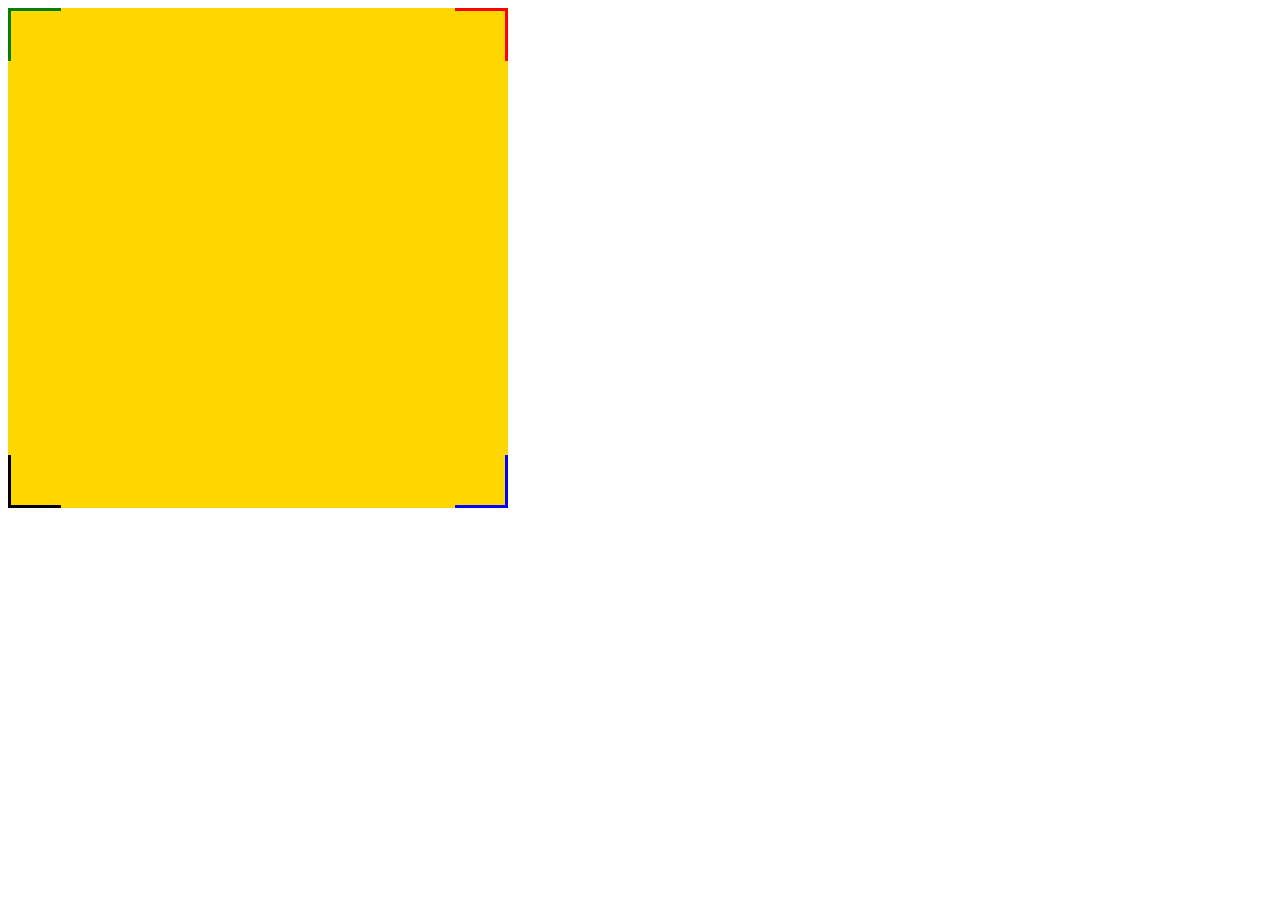
==== frametest.html @ 536e96cd "Create frametest.html" ====
<DOCTYPE! html>
  <head>
    <title>Annihilation</title>
    <style>
            .outer{
          width:500px;
          height:500px;
          background:gold;
          position:relative;
      }
      div:before, div:after{
          content:'';
          position:absolute;
          height:10%;
          width:10%;
      }
      .outer:after{
          right:0;
          border-right: 3px solid red;
          border-top: 3px solid red;
      }
      .outer:before{
          border-left: 3px solid green;
          border-top: 3px solid green;
      }
      .inner:before{
          bottom:0;
          border-left: 3px solid black;
          border-bottom: 3px solid black;
      }
      .inner:after{
          bottom:0; right:0;
          border-right: 3px solid blue;
          border-bottom: 3px solid blue;
      }
    </style>
  </head>
  <body>
    <div class="outer">
      <div class="inner"></div>
    </div>
  </body>
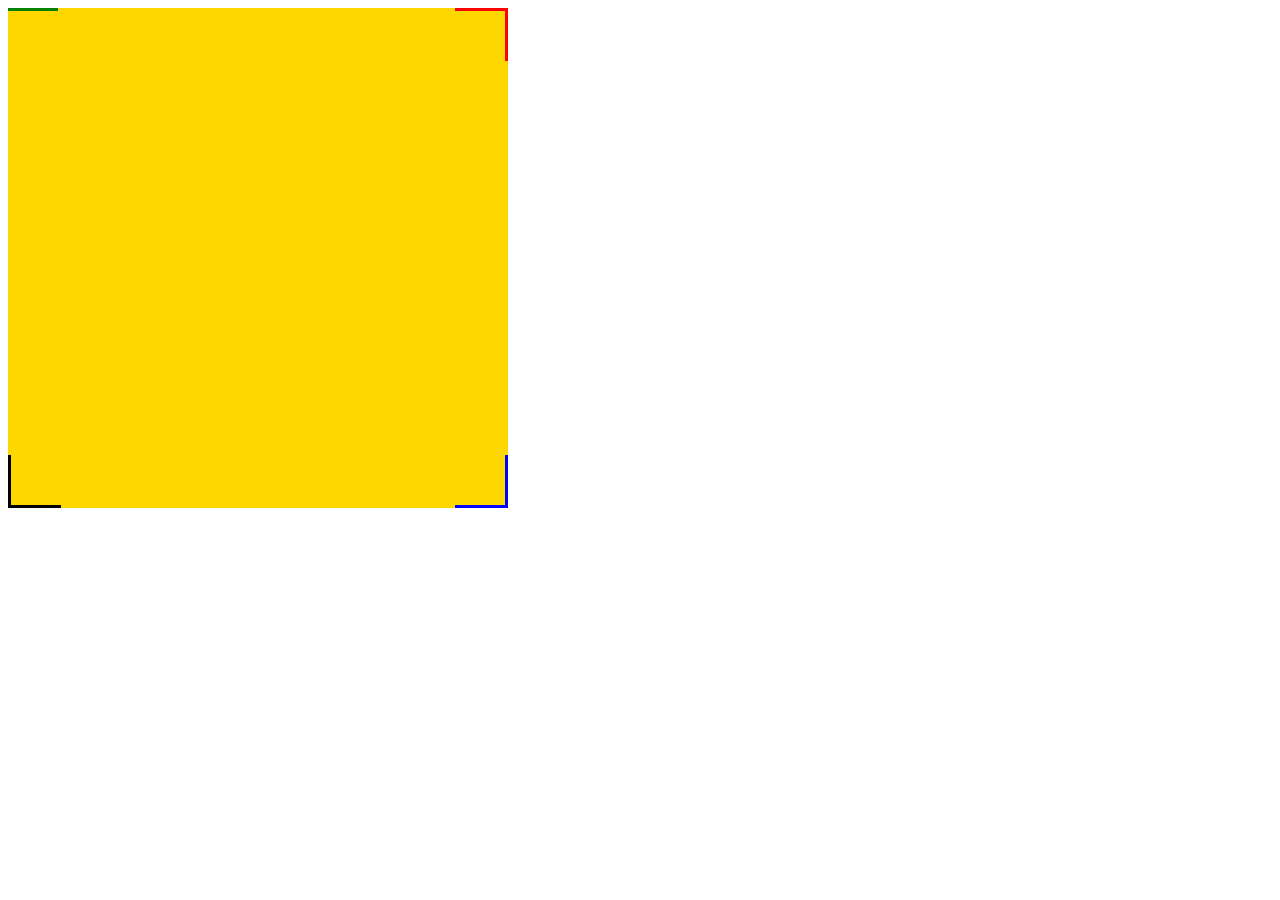
==== commit 34a971dd: "Update frametest.html" ====
--- a/frametest.html
+++ b/frametest.html
@@ -20,7 +20,7 @@
           border-top: 3px solid red;
       }
       .outer:before{
-          border-left: 3px solid green;
+          border-left: 3px linear-gradient(to right, red , yellow);
           border-top: 3px solid green;
       }
       .inner:before{
